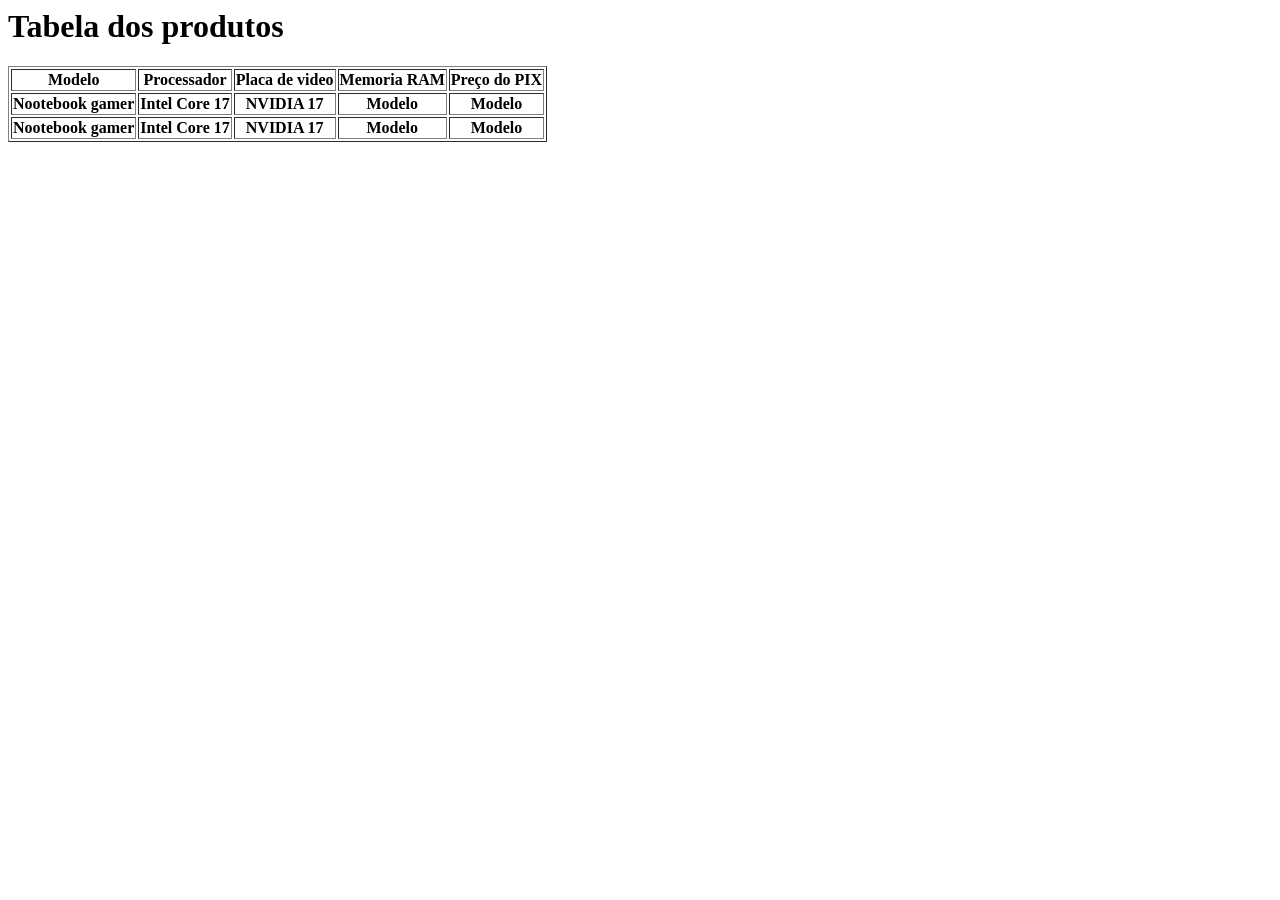
==== S4_AT2.3_R4_LIMA/index.html @ 50008827 "lima" ====
<html lang="pt-BR">
   <h1>Tabela dos produtos</h1>
<body>
    <table border="1">
        <thead>
            <tr>
                <th>Modelo</th>
                <th>Processador</th>
                <th>Placa de video</th>
                <th>Memoria RAM</th>
                <th>Preço do PIX</th>
            </tr>
            <Tbody>
            <tr>
                <th>Nootebook gamer</th>
                <th>Intel Core 17</th>
                <th>NVIDIA 17</th>
                <th>Modelo</th>
                <th>Modelo</th>
            </tr>
            </Tbody>
            <tr>
                <th>Nootebook gamer</th>
                <th>Intel Core 17</th>
                <th>NVIDIA 17</th>
                <th>Modelo</th>
                <th>Modelo</th>
            </tr>
        </Tbody>


        </thread>
    </table>
</body>
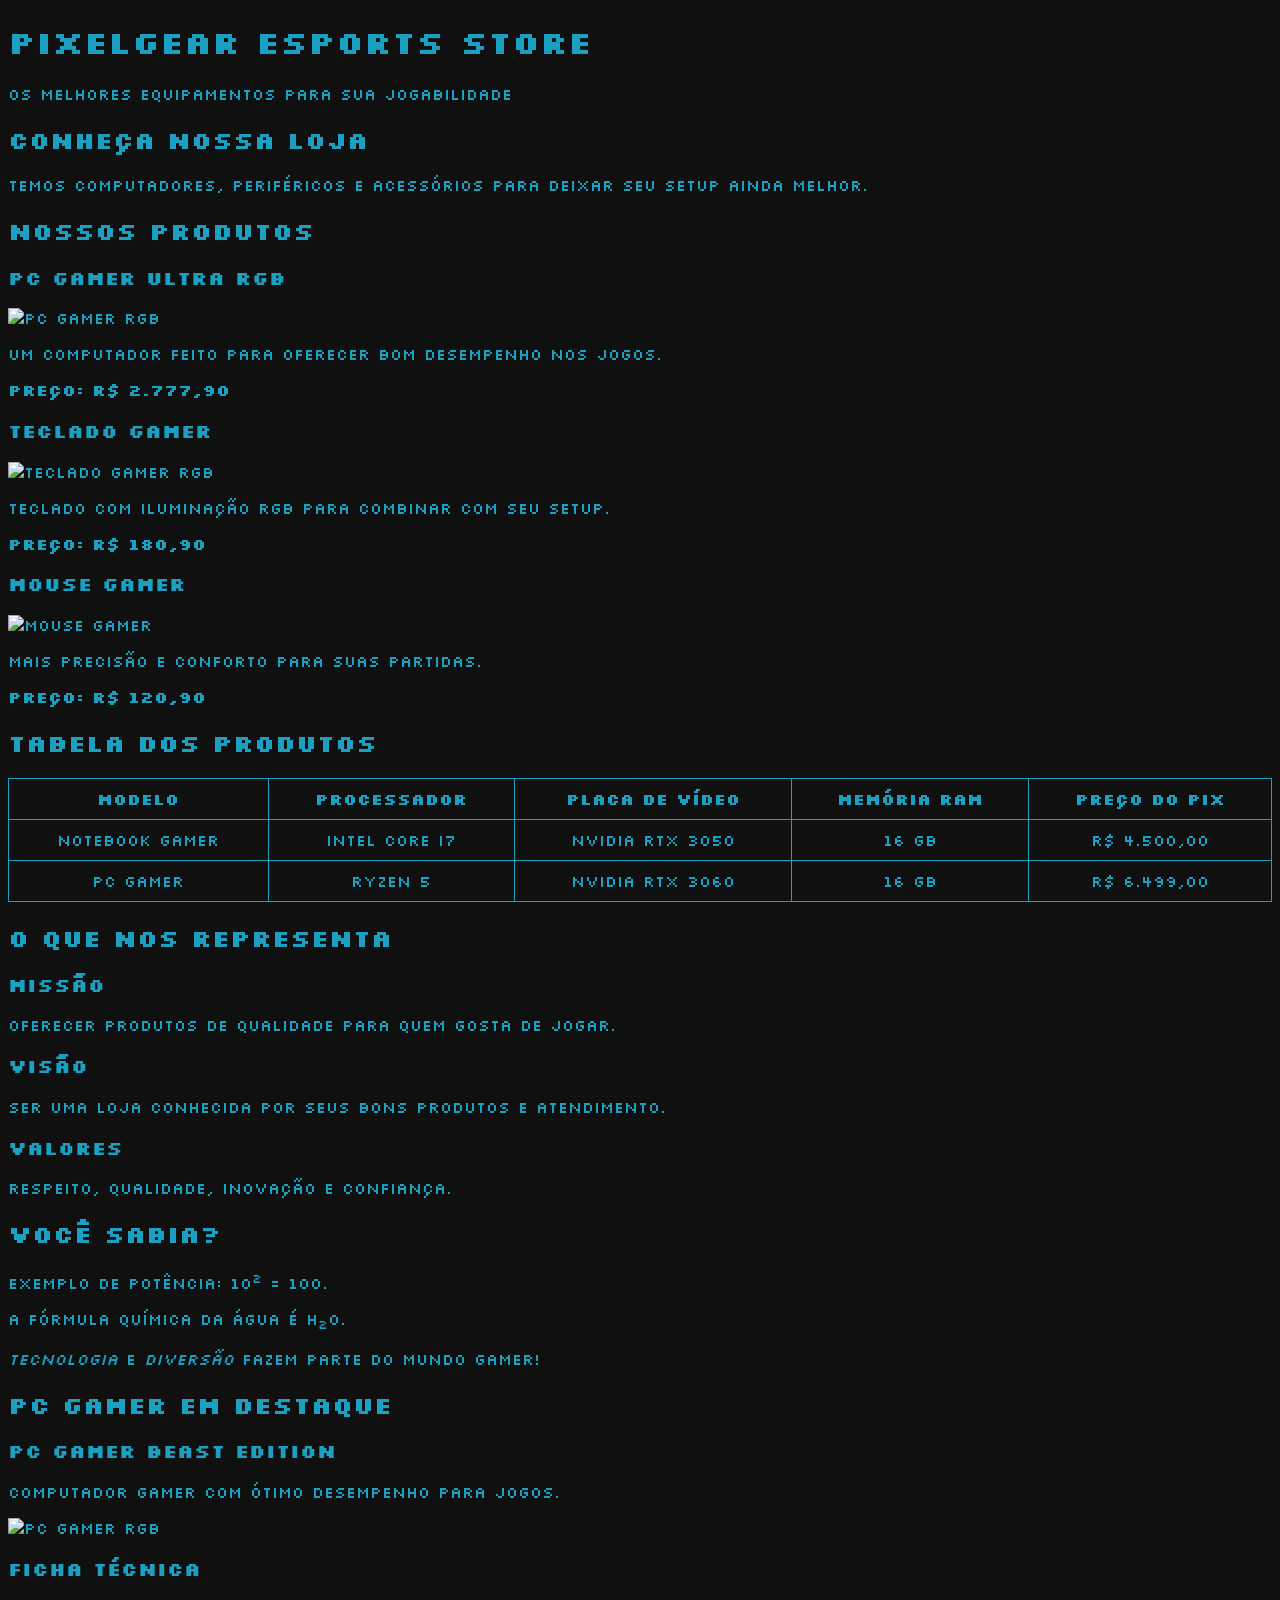
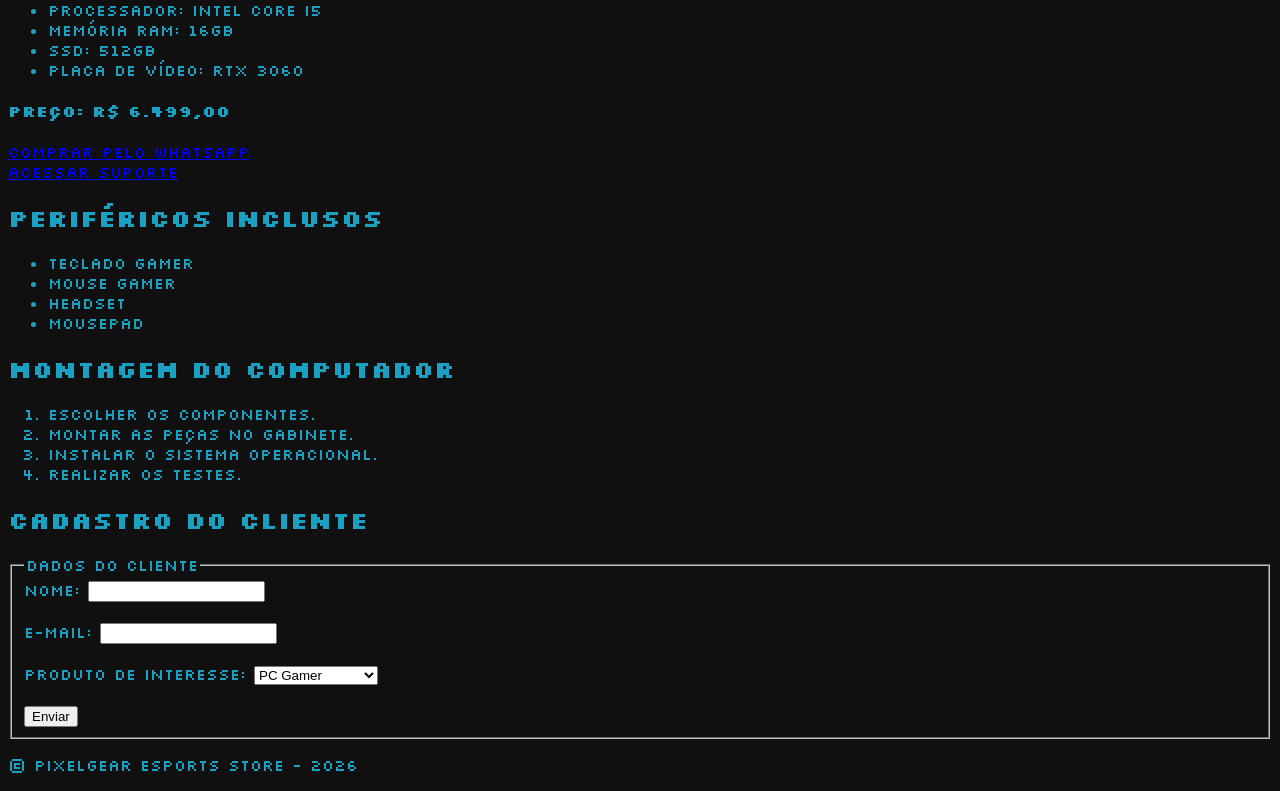
==== commit b87c2cca: "lima" ====
--- a/S4_AT2.3_R4_LIMA/index.html
+++ b/S4_AT2.3_R4_LIMA/index.html
@@ -1,34 +1,227 @@
+<!DOCTYPE html>
 <html lang="pt-BR">
-   <h1>Tabela dos produtos</h1>
+<head>
+    <!-- Configurações da página -->
+    <meta charset="UTF-8">
+    <meta name="viewport" content="width=device-width, initial-scale=1.0">
+    <meta name="description" content="Loja de computadores gamers e acessórios para jogos.">
+
+    <!-- Título da página -->
+    <title>PixelGear eSports Store</title>
+
+    <!--fonte letra-->
+    <link rel="preconnect" href="https://fonts.googleapis.com">
+<link rel="preconnect" href="https://fonts.gstatic.com" crossorigin>
+<link href="https://fonts.googleapis.com/css2?family=Redaction+50:ital,wght@0,400;0,700;1,400&family=Silkscreen:wght@400;700&display=swap" rel="stylesheet">
+
+    <!-- Arquivo CSS -->
+    <link rel="stylesheet" href="style.css">
+</head>
 <body>
-    <table border="1">
-        <thead>
-            <tr>
-                <th>Modelo</th>
-                <th>Processador</th>
-                <th>Placa de video</th>
-                <th>Memoria RAM</th>
-                <th>Preço do PIX</th>
-            </tr>
-            <Tbody>
-            <tr>
-                <th>Nootebook gamer</th>
-                <th>Intel Core 17</th>
-                <th>NVIDIA 17</th>
-                <th>Modelo</th>
-                <th>Modelo</th>
-            </tr>
-            </Tbody>
-            <tr>
-                <th>Nootebook gamer</th>
-                <th>Intel Core 17</th>
-                <th>NVIDIA 17</th>
-                <th>Modelo</th>
-                <th>Modelo</th>
-            </tr>
-        </Tbody>
-
-
-        </thread>
-    </table>
-</body>+
+<!-- Cabeçalho da loja -->
+<header>
+    <h1>PixelGear eSports Store</h1>
+    <p>Os melhores equipamentos para sua jogabilidade</p>
+</header>
+
+<!-- Apresentação da loja -->
+<main>
+    <section>
+        <h2>Conheça nossa loja</h2>
+        <p>Temos computadores, periféricos e acessórios para deixar seu setup ainda melhor.</p>
+    </section>
+
+    <!-- Produtos disponíveis -->
+    <section>
+        <h2>Nossos produtos</h2>
+
+        <article>
+            <h3>PC Gamer Ultra RGB</h3>
+            <img src="https://www.navegamer.com.br/cdn/shop/files/PCGamerNAVEORBITAIA70PINTELULTRA7270KPLUSRTX5070.jpg?v=1782868272&width=1946"
+            alt="PC Gamer RGB"
+            width="400">
+
+            <p>Um computador feito para oferecer bom desempenho nos jogos.</p>
+            <p><strong>Preço: R$ 2.777,90</strong></p>
+        </article>
+
+        <article>
+            <h3>Teclado Gamer</h3>
+            <img src="https://encrypted-tbn0.gstatic.com/images?q=tbn:ANd9GcS2UqordrSS-sFQVQG7-uOfbfPyTnJyhhcL5A0sbunZt2X58SoL2J2oKM-9&s=10"
+            alt="Teclado Gamer RGB"
+            width="400">
+
+            <p>Teclado com iluminação RGB para combinar com seu setup.</p>
+            <p><strong>Preço: R$ 180,90</strong></p>
+        </article>
+
+        <article>
+            <h3>Mouse Gamer</h3>
+            <img src="https://down-br.img.susercontent.com/file/br-11134207-7r98o-lynbsjjqlhydf2"
+            alt="Mouse Gamer"
+            width="400">
+
+            <p>Mais precisão e conforto para suas partidas.</p>
+            <p><strong>Preço: R$ 120,90</strong></p>
+        </article>
+    </section>
+
+    <!-- Tabela comparativa -->
+    <section>
+        <h2>Tabela dos produtos</h2>
+
+        <table>
+            <thead>
+                <tr>
+                    <th>Modelo</th>
+                    <th>Processador</th>
+                    <th>Placa de vídeo</th>
+                    <th>Memória RAM</th>
+                    <th>Preço do PIX</th>
+                </tr>
+            </thead>
+
+            <tbody>
+                <tr>
+                    <td>Notebook Gamer</td>
+                    <td>Intel Core i7</td>
+                    <td>NVIDIA RTX 3050</td>
+                    <td>16 GB</td>
+                    <td>R$ 4.500,00</td>
+                </tr>
+
+                <tr>
+                    <td>PC Gamer</td>
+                    <td>Ryzen 5</td>
+                    <td>NVIDIA RTX 3060</td>
+                    <td>16 GB</td>
+                    <td>R$ 6.499,00</td>
+                </tr>
+            </tbody>
+        </table>
+    </section>
+
+    <!-- Missão, visão e valores -->
+    <section>
+        <h2>O que nos representa</h2>
+
+        <article>
+            <h3>Missão</h3>
+            <p>Oferecer produtos de qualidade para quem gosta de jogar.</p>
+        </article>
+
+        <article>
+            <h3>Visão</h3>
+            <p>Ser uma loja conhecida por seus bons produtos e atendimento.</p>
+        </article>
+
+        <article>
+            <h3>Valores</h3>
+            <p>Respeito, qualidade, inovação e confiança.</p>
+        </article>
+    </section>
+
+    <!-- Curiosidades técnicas -->
+    <section>
+        <h2>Você sabia?</h2>
+        <p>Exemplo de potência: 10<sup>2</sup> = 100.</p>
+        <p>A fórmula química da água é H<sub>2</sub>O.</p>
+        <p><i>Tecnologia</i> e <i>diversão</i> fazem parte do mundo gamer!</p>
+    </section>
+
+    <!-- PC Gamer em destaque -->
+    <section>
+        <h2>PC Gamer em Destaque</h2>
+        <h3>PC Gamer Beast Edition</h3>
+
+        <p>Computador gamer com ótimo desempenho para jogos.</p>
+        
+        <img src="https://images.kabum.com.br/produtos/fotos/sync_mirakl/630998/xlarge/PC-Gamer-Aquario-Preto-Infotech-Ryzen-5-5500-RTX-3050-6GB-16GB-RAM-SSD-M-2-1TB-Windows-11-Pro_1784223225.jpg"
+        alt="PC Gamer RGB"
+        width="400">
+
+        <h3>Ficha Técnica</h3>
+
+        <ul>
+            <li>Processador: Intel Core i5</li>
+            <li>Memória RAM: 16GB</li>
+            <li>SSD: 512GB</li>
+            <li>Placa de vídeo: RTX 3060</li>
+        </ul>
+
+        <h4><strong>Preço: R$ 6.499,00</strong></h4>
+
+        <!-- Link de compra -->
+        <a href="https://web.whatsapp.com" target="_blank">
+            Comprar pelo WhatsApp
+        </a>
+
+        <br>
+
+        <!-- Link de suporte -->
+        <a href="https://pixelgear.com/suporte" target="_blank">
+            Acessar suporte
+        </a>
+    </section>
+
+    <!-- Periféricos inclusos -->
+    <section>
+        <h2>Periféricos Inclusos</h2>
+
+        <ul>
+            <li>Teclado Gamer</li>
+            <li>Mouse Gamer</li>
+            <li>Headset</li>
+            <li>Mousepad</li>
+        </ul>
+    </section>
+
+    <!-- Montagem do computador -->
+    <section>
+        <h2>Montagem do Computador</h2>
+
+        <ol>
+            <li>Escolher os componentes.</li>
+            <li>Montar as peças no gabinete.</li>
+            <li>Instalar o sistema operacional.</li>
+            <li>Realizar os testes.</li>
+        </ol>
+    </section>
+
+
+    <!-- Formulário dados do cliente -->
+    <section>
+        <h2>Cadastro do Cliente</h2>
+        <form>
+            <fieldset>
+                <legend>Dados do cliente</legend>
+                <label for="nome">Nome:</label>
+                <input type="text" id="nome" name="nome" required>
+                <br><br>
+                <label for="email">E-mail:</label>
+                <input type="email" id="email" name="email" required>
+                <br><br>
+                <label for="produto">Produto de interesse:</label>
+                <select id="produto" name="produto">
+                    <option>PC Gamer</option>
+                    <option>Notebook Gamer</option>
+                    <option>Teclado Gamer</option>
+                    <option>Mouse Gamer</option>
+                </select>
+                <br><br>
+                <button type="submit">Enviar</button>
+            </fieldset>
+        </form>
+    </section>
+
+</main>
+
+<!-- Rodapé da loja -->
+<footer>
+    <p>© PixelGear eSports Store - 2026</p>
+</footer>
+
+</body>
+</html>
+
--- a/S4_AT2.3_R4_LIMA/style.css
+++ b/S4_AT2.3_R4_LIMA/style.css
@@ -0,0 +1,19 @@
+body {
+    background-color: #101010;
+    color: rgb(28, 160, 193);
+    font-family: 'Silkscreen', sans-serif;
+}
+table {
+    border-collapse: collapse;
+    width: 100%;
+}
+
+th, td {
+    border: 1px solid rgb(28, 160, 193);
+    padding: 10px;
+    text-align: center;
+}
+
+th {
+    background-color: #101010;
+}
